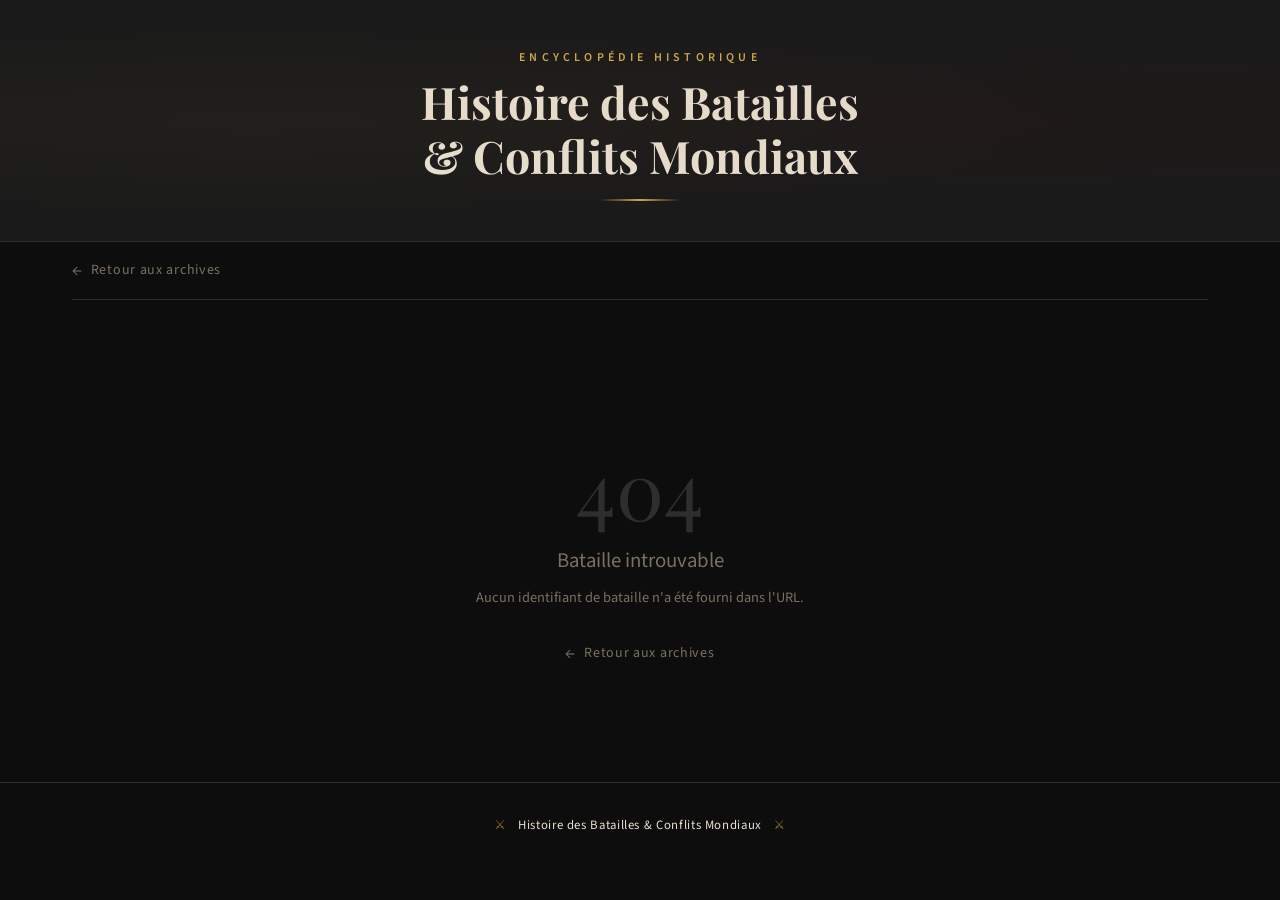
==== bataille.html @ ebb573db "Initialisation du projet Histoire des Batailles Webapp historique en HTML/CSS/JS vanilla recensant l" ====
<!DOCTYPE html>
<html lang="fr">
<head>
  <meta charset="UTF-8">
  <meta name="viewport" content="width=device-width, initial-scale=1.0">
  <meta name="description" content="Détail d'une bataille historique — Histoire des Batailles &amp; Conflits Mondiaux.">

  <!-- Le titre est mis à jour dynamiquement par app.js -->
  <title>Bataille — Histoire des Batailles &amp; Conflits Mondiaux</title>

  <!-- Polices Google Fonts -->
  <link rel="preconnect" href="https://fonts.googleapis.com">
  <link rel="preconnect" href="https://fonts.gstatic.com" crossorigin>
  <link href="https://fonts.googleapis.com/css2?family=Playfair+Display:wght@400;700&family=Source+Sans+Pro:wght@400;600&display=swap" rel="stylesheet">

  <link rel="stylesheet" href="css/style.css">
</head>

<body data-page="detail">

  <!-- ======================================================
       EN-TÊTE DU SITE
       ====================================================== -->
  <header class="site-entete" role="banner">
    <div class="conteneur">
      <p class="site-entete__surtitre">Encyclopédie historique</p>
      <h1 class="site-entete__titre">Histoire des Batailles<br>&amp; Conflits Mondiaux</h1>
    </div>
  </header>

  <!-- ======================================================
       CONTENU PRINCIPAL
       ====================================================== -->
  <main id="contenu-principal">
    <div class="conteneur">

      <!-- Barre de navigation — bouton retour -->
      <nav class="barre-nav" aria-label="Navigation">
        <a href="index.html" class="btn-retour" aria-label="Retour à la liste des batailles">
          <span class="btn-retour__fleche" aria-hidden="true">←</span>
          Retour aux archives
        </a>
      </nav>

      <!-- Zone de contenu dynamique
           app.js injecte ici :
           - l'en-tête de la bataille  (.detail-entete)
           - le corps en deux colonnes (.detail-corps)
             ├── colonne principale    (.detail-principal)
             │   ├── section belligérants (.detail-belligerants)
             │   ├── section déroulement
             │   └── section conséquences
             └── fiche récapitulative  (.detail-fiche)
           ou le message d'erreur 404  (.page-erreur)
      -->
      <div id="detail-conteneur" role="article" aria-live="polite">
        <!-- Contenu généré par afficherPageDetail() dans app.js -->
      </div>

    </div>
  </main>

  <!-- ======================================================
       PIED DE PAGE
       ====================================================== -->
  <footer class="site-pied" role="contentinfo">
    <div class="conteneur">
      <p>
        <span class="site-pied__ornement" aria-hidden="true">⚔</span>
        Histoire des Batailles &amp; Conflits Mondiaux
        <span class="site-pied__ornement" aria-hidden="true">⚔</span>
      </p>
    </div>
  </footer>

  <!-- Scripts — data.js doit être chargé avant app.js -->
  <script src="js/data.js"></script>
  <script src="js/app.js"></script>

</body>
</html>
---- css/style.css ----
/* ============================================================
   style.css — Histoire des Batailles & Conflits Mondiaux
   Design : "Historique Moderne" — sombre, élégant, sobre
   ============================================================ */

/* ------------------------------------------------------------
   1. VARIABLES & RESET
   ------------------------------------------------------------ */

:root {
  /* Palette */
  --couleur-fond:        #0d0d0d;
  --couleur-surface:     #1a1a1a;
  --couleur-surface-2:   #222222;
  --couleur-bordure:     #2e2e2e;
  --couleur-accent:      #c9a84c;
  --couleur-accent-dim:  #8a6f2e;
  --couleur-accent-2:    #8b0000;
  --couleur-texte:       #e8e0d0;
  --couleur-texte-dim:   #7a7060;

  /* Typographie */
  --police-titre:  'Playfair Display', Georgia, 'Times New Roman', serif;
  --police-corps:  'Source Sans Pro', 'Segoe UI', system-ui, sans-serif;
  --taille-base:   16px;
  --interligne:    1.6;

  /* Espacements */
  --espace-xs:  0.25rem;
  --espace-s:   0.5rem;
  --espace-m:   1rem;
  --espace-l:   2rem;
  --espace-xl:  3rem;
  --espace-xxl: 5rem;

  /* Rayons */
  --rayon-s: 3px;
  --rayon-m: 6px;

  /* Transitions */
  --transition: 0.25s ease;

  /* Largeur contenu */
  --largeur-max: 1200px;
}

*,
*::before,
*::after {
  box-sizing: border-box;
  margin: 0;
  padding: 0;
}

html {
  font-size: var(--taille-base);
  scroll-behavior: smooth;
}

body {
  background-color: var(--couleur-fond);
  color: var(--couleur-texte);
  font-family: var(--police-corps);
  line-height: var(--interligne);
  min-height: 100vh;
}

/* ------------------------------------------------------------
   2. TYPOGRAPHIE
   ------------------------------------------------------------ */

h1, h2, h3, h4 {
  font-family: var(--police-titre);
  font-weight: 700;
  line-height: 1.2;
  color: var(--couleur-texte);
}

h1 { font-size: clamp(1.8rem, 4vw, 2.8rem); }
h2 { font-size: clamp(1.4rem, 3vw, 2rem); }
h3 { font-size: clamp(1.1rem, 2vw, 1.4rem); }
h4 { font-size: 1rem; letter-spacing: 0.05em; text-transform: uppercase; }

p {
  margin-bottom: var(--espace-m);
  color: var(--couleur-texte);
}

p:last-child {
  margin-bottom: 0;
}

a {
  color: var(--couleur-accent);
  text-decoration: none;
  transition: color var(--transition);
}

a:hover {
  color: var(--couleur-texte);
}

strong {
  color: var(--couleur-accent);
  font-weight: 600;
}

/* ------------------------------------------------------------
   3. UTILITAIRES
   ------------------------------------------------------------ */

.conteneur {
  width: 100%;
  max-width: var(--largeur-max);
  margin: 0 auto;
  padding: 0 var(--espace-l);
}

/* Séparateur ornemental */
.separateur {
  display: flex;
  align-items: center;
  gap: var(--espace-m);
  margin: var(--espace-l) 0;
  color: var(--couleur-accent-dim);
  font-family: var(--police-titre);
  font-size: 1.2rem;
  letter-spacing: 0.2em;
}

.separateur::before,
.separateur::after {
  content: '';
  flex: 1;
  height: 1px;
  background: linear-gradient(to right, transparent, var(--couleur-accent-dim), transparent);
}

/* Badge importance */
.badge {
  display: inline-block;
  padding: 0.15em 0.6em;
  font-size: 0.7rem;
  font-family: var(--police-corps);
  font-weight: 700;
  letter-spacing: 0.1em;
  text-transform: uppercase;
  border-radius: var(--rayon-s);
  white-space: nowrap;
}

.badge-decisive {
  background-color: rgba(139, 0, 0, 0.25);
  color: #e05555;
  border: 1px solid rgba(139, 0, 0, 0.5);
}

.badge-majeure {
  background-color: rgba(201, 168, 76, 0.15);
  color: var(--couleur-accent);
  border: 1px solid rgba(201, 168, 76, 0.4);
}

.badge-notable {
  background-color: rgba(122, 112, 96, 0.15);
  color: var(--couleur-texte-dim);
  border: 1px solid rgba(122, 112, 96, 0.4);
}

/* Icône ornementale */
.ornement {
  color: var(--couleur-accent-dim);
  font-size: 1.4rem;
  line-height: 1;
}

/* ------------------------------------------------------------
   4. EN-TÊTE DU SITE
   ------------------------------------------------------------ */

.site-entete {
  position: relative;
  background-color: var(--couleur-surface);
  border-bottom: 1px solid var(--couleur-bordure);
  padding: var(--espace-xl) 0 var(--espace-l);
  text-align: center;
  overflow: hidden;
}

/* Texture de fond subtile */
.site-entete::before {
  content: '';
  position: absolute;
  inset: 0;
  background-image:
    radial-gradient(ellipse at 20% 50%, rgba(201, 168, 76, 0.04) 0%, transparent 60%),
    radial-gradient(ellipse at 80% 50%, rgba(139, 0, 0, 0.04) 0%, transparent 60%);
  pointer-events: none;
}

.site-entete__surtitre {
  font-family: var(--police-corps);
  font-size: 0.75rem;
  font-weight: 600;
  letter-spacing: 0.35em;
  text-transform: uppercase;
  color: var(--couleur-accent);
  margin-bottom: var(--espace-s);
}

.site-entete__titre {
  margin-bottom: var(--espace-s);
}

/* Ligne décorative sous le titre */
.site-entete__titre::after {
  content: '';
  display: block;
  width: 80px;
  height: 2px;
  background: linear-gradient(to right, transparent, var(--couleur-accent), transparent);
  margin: var(--espace-m) auto 0;
}

.site-entete__sous-titre {
  color: var(--couleur-texte-dim);
  font-size: 1rem;
  max-width: 500px;
  margin: var(--espace-m) auto 0;
}

/* ------------------------------------------------------------
   5. NAVIGATION / BARRE DE RETOUR
   ------------------------------------------------------------ */

.barre-nav {
  display: flex;
  align-items: center;
  gap: var(--espace-m);
  padding: var(--espace-m) 0;
  border-bottom: 1px solid var(--couleur-bordure);
  margin-bottom: var(--espace-l);
}

.btn-retour {
  display: inline-flex;
  align-items: center;
  gap: var(--espace-s);
  color: var(--couleur-texte-dim);
  font-size: 0.875rem;
  letter-spacing: 0.05em;
  transition: color var(--transition);
  cursor: pointer;
  background: none;
  border: none;
  font-family: var(--police-corps);
}

.btn-retour:hover {
  color: var(--couleur-accent);
}

.btn-retour__fleche {
  font-size: 1rem;
  transition: transform var(--transition);
}

.btn-retour:hover .btn-retour__fleche {
  transform: translateX(-3px);
}

/* ------------------------------------------------------------
   6. FRISE CHRONOLOGIQUE
   ------------------------------------------------------------ */

.frise {
  background-color: var(--couleur-surface);
  border-top: 1px solid var(--couleur-bordure);
  border-bottom: 1px solid var(--couleur-bordure);
  padding: var(--espace-m) 0;
  overflow: hidden;
  position: relative;
}

/* Dégradés de fondu sur les bords */
.frise::before,
.frise::after {
  content: '';
  position: absolute;
  top: 0;
  bottom: 0;
  width: 80px;
  z-index: 2;
  pointer-events: none;
}

.frise::before {
  left: 0;
  background: linear-gradient(to right, var(--couleur-surface), transparent);
}

.frise::after {
  right: 0;
  background: linear-gradient(to left, var(--couleur-surface), transparent);
}

.frise__piste {
  display: flex;
  align-items: center;
  gap: 0;
  overflow-x: auto;
  scrollbar-width: none; /* Firefox */
  padding: var(--espace-s) var(--espace-xl);
  cursor: grab;
  user-select: none;
}

.frise__piste::-webkit-scrollbar {
  display: none;
}

.frise__piste:active {
  cursor: grabbing;
}

/* Axe de la frise */
.frise__axe {
  display: flex;
  align-items: center;
  gap: 0;
  position: relative;
}

.frise__axe::before {
  content: '';
  position: absolute;
  top: 50%;
  left: 0;
  right: 0;
  height: 1px;
  background: linear-gradient(to right, var(--couleur-bordure), var(--couleur-accent-dim), var(--couleur-bordure));
  transform: translateY(-50%);
  z-index: 0;
}

/* Élément de la frise */
.frise__item {
  display: flex;
  flex-direction: column;
  align-items: center;
  gap: var(--espace-s);
  min-width: 140px;
  padding: var(--espace-s);
  position: relative;
  z-index: 1;
  cursor: pointer;
  transition: transform var(--transition);
}

.frise__item:hover {
  transform: translateY(-2px);
}

.frise__item--actif .frise__point {
  background-color: var(--couleur-accent);
  box-shadow: 0 0 0 4px rgba(201, 168, 76, 0.2);
}

.frise__point {
  width: 12px;
  height: 12px;
  border-radius: 50%;
  background-color: var(--couleur-bordure);
  border: 2px solid var(--couleur-accent-dim);
  transition: background-color var(--transition), box-shadow var(--transition);
  flex-shrink: 0;
}

.frise__item:hover .frise__point {
  background-color: var(--couleur-accent);
}

.frise__date {
  font-family: var(--police-titre);
  font-size: 0.8rem;
  color: var(--couleur-accent);
  font-weight: 700;
  white-space: nowrap;
}

.frise__nom {
  font-size: 0.7rem;
  color: var(--couleur-texte-dim);
  text-align: center;
  line-height: 1.3;
  max-width: 110px;
  transition: color var(--transition);
}

.frise__item:hover .frise__nom {
  color: var(--couleur-texte);
}

/* ------------------------------------------------------------
   7. BARRE DE FILTRES
   ------------------------------------------------------------ */

.barre-filtres {
  background-color: var(--couleur-surface);
  border-bottom: 1px solid var(--couleur-bordure);
  padding: var(--espace-m) 0;
  position: sticky;
  top: 0;
  z-index: 10;
}

.barre-filtres__interieur {
  display: flex;
  flex-wrap: wrap;
  align-items: center;
  gap: var(--espace-m);
}

/* Champ de recherche */
.champ-recherche {
  position: relative;
  flex: 1;
  min-width: 220px;
}

.champ-recherche__icone {
  position: absolute;
  left: var(--espace-m);
  top: 50%;
  transform: translateY(-50%);
  color: var(--couleur-texte-dim);
  font-size: 0.9rem;
  pointer-events: none;
}

#champ-recherche {
  width: 100%;
  background-color: var(--couleur-fond);
  border: 1px solid var(--couleur-bordure);
  border-radius: var(--rayon-m);
  color: var(--couleur-texte);
  font-family: var(--police-corps);
  font-size: 0.875rem;
  padding: 0.55em 1em 0.55em 2.4em;
  transition: border-color var(--transition), box-shadow var(--transition);
  outline: none;
}

#champ-recherche::placeholder {
  color: var(--couleur-texte-dim);
}

#champ-recherche:focus {
  border-color: var(--couleur-accent-dim);
  box-shadow: 0 0 0 3px rgba(201, 168, 76, 0.1);
}

/* Selects */
.filtre-select {
  background-color: var(--couleur-fond);
  border: 1px solid var(--couleur-bordure);
  border-radius: var(--rayon-m);
  color: var(--couleur-texte);
  font-family: var(--police-corps);
  font-size: 0.875rem;
  padding: 0.55em 2em 0.55em 0.85em;
  cursor: pointer;
  transition: border-color var(--transition);
  outline: none;
  appearance: none;
  background-image: url("data:image/svg+xml,%3Csvg xmlns='http://www.w3.org/2000/svg' width='12' height='8' viewBox='0 0 12 8'%3E%3Cpath d='M1 1l5 5 5-5' stroke='%237a7060' stroke-width='1.5' fill='none' stroke-linecap='round'/%3E%3C/svg%3E");
  background-repeat: no-repeat;
  background-position: right 0.7em center;
}

.filtre-select:focus,
.filtre-select:hover {
  border-color: var(--couleur-accent-dim);
}

.filtre-select option {
  background-color: var(--couleur-surface);
}

/* Compteur de résultats */
.compteur-resultats {
  font-size: 0.8rem;
  color: var(--couleur-texte-dim);
  margin-left: auto;
  white-space: nowrap;
}

.compteur-resultats span {
  color: var(--couleur-accent);
  font-weight: 600;
}

/* ------------------------------------------------------------
   8. GRILLE DE CARTES
   ------------------------------------------------------------ */

.section-batailles {
  padding: var(--espace-l) 0 var(--espace-xxl);
}

.grille-batailles {
  display: grid;
  grid-template-columns: repeat(auto-fill, minmax(320px, 1fr));
  gap: var(--espace-l);
  margin-top: var(--espace-l);
}

/* Message "aucun résultat" */
.message-vide {
  grid-column: 1 / -1;
  text-align: center;
  padding: var(--espace-xxl) 0;
  color: var(--couleur-texte-dim);
}

.message-vide__icone {
  font-size: 2.5rem;
  margin-bottom: var(--espace-m);
  opacity: 0.4;
}

.message-vide__titre {
  font-family: var(--police-titre);
  font-size: 1.2rem;
  color: var(--couleur-texte-dim);
  margin-bottom: var(--espace-s);
}

/* ------------------------------------------------------------
   9. CARTE DE BATAILLE
   ------------------------------------------------------------ */

.carte-bataille {
  background-color: var(--couleur-surface);
  border: 1px solid var(--couleur-bordure);
  border-radius: var(--rayon-m);
  padding: var(--espace-l);
  cursor: pointer;
  transition:
    border-color var(--transition),
    transform var(--transition),
    box-shadow var(--transition);
  display: flex;
  flex-direction: column;
  gap: var(--espace-m);
  position: relative;
  overflow: hidden;
}

/* Barre colorée sur le bord gauche */
.carte-bataille::before {
  content: '';
  position: absolute;
  left: 0;
  top: 0;
  bottom: 0;
  width: 3px;
  background-color: var(--couleur-bordure);
  transition: background-color var(--transition);
}

.carte-bataille:hover::before {
  background-color: var(--couleur-accent);
}

.carte-bataille:hover {
  border-color: var(--couleur-accent-dim);
  transform: translateY(-3px);
  box-shadow:
    0 8px 24px rgba(0, 0, 0, 0.4),
    0 0 0 1px rgba(201, 168, 76, 0.1);
}

/* En-tête de la carte */
.carte-bataille__entete {
  display: flex;
  align-items: flex-start;
  justify-content: space-between;
  gap: var(--espace-m);
}

.carte-bataille__date {
  font-family: var(--police-titre);
  font-size: 0.85rem;
  color: var(--couleur-accent);
  font-weight: 700;
  letter-spacing: 0.05em;
  white-space: nowrap;
}

.carte-bataille__nom {
  font-family: var(--police-titre);
  font-size: 1.15rem;
  color: var(--couleur-texte);
  line-height: 1.3;
  margin: var(--espace-xs) 0;
}

.carte-bataille__conflit {
  font-size: 0.75rem;
  color: var(--couleur-texte-dim);
  letter-spacing: 0.03em;
}

/* Corps de la carte */
.carte-bataille__corps {
  flex: 1;
}

.carte-bataille__description {
  font-size: 0.875rem;
  color: var(--couleur-texte-dim);
  line-height: 1.55;
  /* Limite à 3 lignes */
  display: -webkit-box;
  -webkit-line-clamp: 3;
  -webkit-box-orient: vertical;
  overflow: hidden;
  margin-bottom: 0;
}

/* Métadonnées */
.carte-bataille__meta {
  display: flex;
  flex-wrap: wrap;
  align-items: center;
  gap: var(--espace-s);
  padding-top: var(--espace-m);
  border-top: 1px solid var(--couleur-bordure);
}

.carte-bataille__lieu {
  display: flex;
  align-items: center;
  gap: var(--espace-xs);
  font-size: 0.75rem;
  color: var(--couleur-texte-dim);
}

.carte-bataille__lieu-icone {
  color: var(--couleur-accent-dim);
}

.carte-bataille__vainqueur {
  margin-left: auto;
  font-size: 0.75rem;
  color: var(--couleur-texte-dim);
}

.carte-bataille__vainqueur strong {
  color: var(--couleur-texte);
  font-size: inherit;
}

/* ------------------------------------------------------------
   10. PAGE DÉTAIL D'UNE BATAILLE
   ------------------------------------------------------------ */

.page-detail {
  padding-bottom: var(--espace-xxl);
}

/* En-tête de la bataille */
.detail-entete {
  padding: var(--espace-xl) 0 var(--espace-l);
  border-bottom: 1px solid var(--couleur-bordure);
  position: relative;
}

.detail-entete::after {
  content: '';
  position: absolute;
  bottom: -1px;
  left: 0;
  width: 60px;
  height: 2px;
  background-color: var(--couleur-accent);
}

.detail-entete__surtitre {
  display: flex;
  align-items: center;
  gap: var(--espace-m);
  margin-bottom: var(--espace-m);
  flex-wrap: wrap;
}

.detail-entete__date {
  font-family: var(--police-titre);
  font-size: 1rem;
  color: var(--couleur-accent);
  font-weight: 700;
}

.detail-entete__conflit {
  font-size: 0.8rem;
  color: var(--couleur-texte-dim);
  letter-spacing: 0.05em;
}

.detail-entete__titre {
  margin-bottom: var(--espace-m);
}

.detail-entete__lieu {
  display: flex;
  align-items: center;
  gap: var(--espace-s);
  font-size: 0.9rem;
  color: var(--couleur-texte-dim);
}

/* Corps du détail */
.detail-corps {
  display: grid;
  grid-template-columns: 1fr 340px;
  gap: var(--espace-xl);
  margin-top: var(--espace-xl);
  align-items: start;
}

/* Colonne principale */
.detail-principal {
  display: flex;
  flex-direction: column;
  gap: var(--espace-l);
}

.detail-section__titre {
  display: flex;
  align-items: center;
  gap: var(--espace-m);
  margin-bottom: var(--espace-m);
  color: var(--couleur-accent);
  font-size: 0.75rem;
  font-weight: 700;
  letter-spacing: 0.2em;
  text-transform: uppercase;
}

.detail-section__titre::after {
  content: '';
  flex: 1;
  height: 1px;
  background-color: var(--couleur-bordure);
}

.detail-section__texte {
  color: var(--couleur-texte);
  font-size: 0.975rem;
  line-height: 1.75;
}

/* Colonne latérale — fiche récapitulative */
.detail-fiche {
  background-color: var(--couleur-surface);
  border: 1px solid var(--couleur-bordure);
  border-radius: var(--rayon-m);
  overflow: hidden;
  position: sticky;
  top: calc(var(--espace-l) + 60px);
}

.detail-fiche__titre {
  background-color: var(--couleur-surface-2);
  border-bottom: 1px solid var(--couleur-bordure);
  padding: var(--espace-m) var(--espace-l);
  font-size: 0.7rem;
  font-weight: 700;
  letter-spacing: 0.2em;
  text-transform: uppercase;
  color: var(--couleur-accent);
}

.detail-fiche__contenu {
  padding: 0;
}

.detail-fiche__ligne {
  display: flex;
  gap: var(--espace-m);
  padding: var(--espace-m) var(--espace-l);
  border-bottom: 1px solid var(--couleur-bordure);
}

.detail-fiche__ligne:last-child {
  border-bottom: none;
}

.detail-fiche__cle {
  font-size: 0.75rem;
  color: var(--couleur-texte-dim);
  text-transform: uppercase;
  letter-spacing: 0.08em;
  min-width: 90px;
  flex-shrink: 0;
  padding-top: 0.1em;
}

.detail-fiche__valeur {
  font-size: 0.875rem;
  color: var(--couleur-texte);
  line-height: 1.4;
}

/* Belligérants */
.detail-belligerants {
  background-color: var(--couleur-surface);
  border: 1px solid var(--couleur-bordure);
  border-radius: var(--rayon-m);
  padding: var(--espace-l);
  display: grid;
  grid-template-columns: 1fr auto 1fr;
  align-items: center;
  gap: var(--espace-m);
  text-align: center;
}

.belligerant__label {
  font-size: 0.65rem;
  color: var(--couleur-texte-dim);
  letter-spacing: 0.15em;
  text-transform: uppercase;
  margin-bottom: var(--espace-xs);
}

.belligerant__nom {
  font-family: var(--police-titre);
  font-size: 1rem;
  color: var(--couleur-texte);
  line-height: 1.3;
}

.belligerant--vainqueur .belligerant__nom {
  color: var(--couleur-accent);
}

.belligerant__couronne {
  font-size: 1rem;
  display: block;
  margin-bottom: var(--espace-xs);
}

.vs-separateur {
  font-family: var(--police-titre);
  font-size: 1.5rem;
  color: var(--couleur-accent-2);
  font-weight: 700;
  opacity: 0.7;
}

/* ------------------------------------------------------------
   11. MESSAGE D'ERREUR (bataille non trouvée)
   ------------------------------------------------------------ */

.page-erreur {
  display: flex;
  flex-direction: column;
  align-items: center;
  justify-content: center;
  min-height: 50vh;
  text-align: center;
  padding: var(--espace-xxl) var(--espace-l);
}

.page-erreur__code {
  font-family: var(--police-titre);
  font-size: 5rem;
  color: var(--couleur-bordure);
  line-height: 1;
  margin-bottom: var(--espace-m);
}

.page-erreur__titre {
  font-size: 1.3rem;
  color: var(--couleur-texte-dim);
  margin-bottom: var(--espace-s);
}

.page-erreur__message {
  font-size: 0.9rem;
  color: var(--couleur-texte-dim);
  max-width: 380px;
  margin-bottom: var(--espace-l);
}

/* ------------------------------------------------------------
   12. PIED DE PAGE
   ------------------------------------------------------------ */

.site-pied {
  border-top: 1px solid var(--couleur-bordure);
  padding: var(--espace-l) 0;
  text-align: center;
  color: var(--couleur-texte-dim);
  font-size: 0.8rem;
  letter-spacing: 0.05em;
}

.site-pied__ornement {
  color: var(--couleur-accent-dim);
  margin: 0 var(--espace-s);
}

/* ------------------------------------------------------------
   13. RESPONSIVE
   ------------------------------------------------------------ */

@media (max-width: 900px) {
  .detail-corps {
    grid-template-columns: 1fr;
  }

  .detail-fiche {
    position: static;
  }
}

@media (max-width: 640px) {
  .conteneur {
    padding: 0 var(--espace-m);
  }

  .grille-batailles {
    grid-template-columns: 1fr;
  }

  .barre-filtres__interieur {
    flex-direction: column;
    align-items: stretch;
  }

  .champ-recherche {
    min-width: unset;
  }

  .compteur-resultats {
    margin-left: 0;
  }

  .detail-belligerants {
    grid-template-columns: 1fr;
    gap: var(--espace-s);
  }

  .vs-separateur {
    transform: rotate(90deg);
  }
}

@media (max-width: 480px) {
  .site-entete {
    padding: var(--espace-l) 0 var(--espace-m);
  }

  .carte-bataille {
    padding: var(--espace-m);
  }

  .detail-entete__surtitre {
    flex-direction: column;
    align-items: flex-start;
    gap: var(--espace-xs);
  }
}
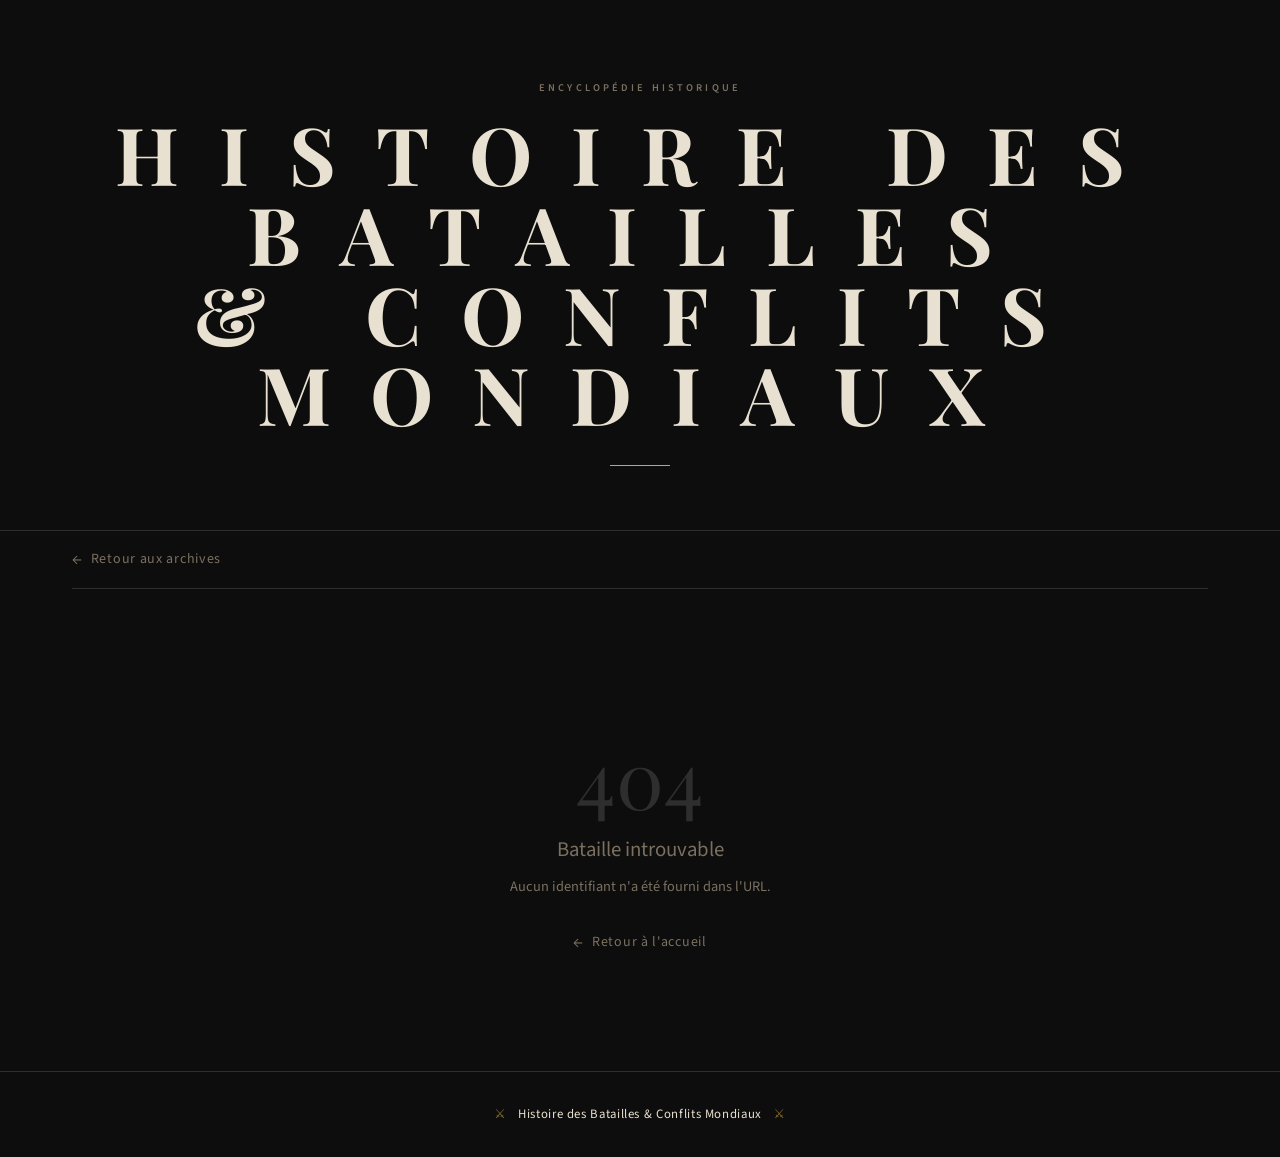
==== commit c3618942: "fix : cache-bust CSS v=2 pour forcer rechargement navigateur" ====
--- a/bataille.html
+++ b/bataille.html
@@ -13,7 +13,7 @@
   <link rel="preconnect" href="https://fonts.gstatic.com" crossorigin>
   <link href="https://fonts.googleapis.com/css2?family=Playfair+Display:wght@400;700&family=Source+Sans+Pro:wght@400;600&display=swap" rel="stylesheet">
 
-  <link rel="stylesheet" href="css/style.css">
+  <link rel="stylesheet" href="css/style.css?v=2">
 </head>
 
 <body data-page="detail">
--- a/css/style.css
+++ b/css/style.css
@@ -1,5 +1,5 @@
 /* ============================================================
-   style.css — Histoire des Batailles & Conflits Mondiaux
+   style.css — Praxis, encyclopédie historico-matérialiste
    Design : "Historique Moderne" — sombre, élégant, sobre
    ============================================================ */
 
@@ -8,7 +8,7 @@
    ------------------------------------------------------------ */
 
 :root {
-  /* Palette */
+  /* Palette principale */
   --couleur-fond:        #0d0d0d;
   --couleur-surface:     #1a1a1a;
   --couleur-surface-2:   #222222;
@@ -19,6 +19,18 @@
   --couleur-texte:       #e8e0d0;
   --couleur-texte-dim:   #7a7060;
 
+  /* Couleurs des 4 sections */
+  --couleur-production:     #c9a84c;
+  --couleur-civilisations:  #8ba5c9;
+  --couleur-conflits:       #c0392b;
+  --couleur-revoltes:       #c97a4c;
+
+  /* Couleurs des 4 sections — teintes claires (texte / icônes) */
+  --couleur-production-clair:    #d4b86a;
+  --couleur-civilisations-clair: #a0b8d8;
+  --couleur-conflits-clair:      #cc5050;
+  --couleur-revoltes-clair:      #d4904e;
+
   /* Typographie */
   --police-titre:  'Playfair Display', Georgia, 'Times New Roman', serif;
   --police-corps:  'Source Sans Pro', 'Segoe UI', system-ui, sans-serif;
@@ -103,6 +115,16 @@
 strong {
   color: var(--couleur-accent);
   font-weight: 600;
+}
+
+blockquote {
+  margin: 0;
+}
+
+sup {
+  font-size: 0.65em;
+  vertical-align: super;
+  line-height: 0;
 }
 
 /* ------------------------------------------------------------
@@ -179,230 +201,455 @@
    ------------------------------------------------------------ */
 
 .site-entete {
-  position: relative;
-  background-color: var(--couleur-surface);
+  padding: 5rem 3rem 4rem;
+  text-align: center;
   border-bottom: 1px solid var(--couleur-bordure);
-  padding: var(--espace-xl) 0 var(--espace-l);
-  text-align: center;
-  overflow: hidden;
-}
-
-/* Texture de fond subtile */
-.site-entete::before {
-  content: '';
-  position: absolute;
-  inset: 0;
-  background-image:
-    radial-gradient(ellipse at 20% 50%, rgba(201, 168, 76, 0.04) 0%, transparent 60%),
-    radial-gradient(ellipse at 80% 50%, rgba(139, 0, 0, 0.04) 0%, transparent 60%);
-  pointer-events: none;
 }
 
 .site-entete__surtitre {
   font-family: var(--police-corps);
-  font-size: 0.75rem;
+  font-size: 0.65rem;
   font-weight: 600;
-  letter-spacing: 0.35em;
+  letter-spacing: 0.3em;
   text-transform: uppercase;
-  color: var(--couleur-accent);
-  margin-bottom: var(--espace-s);
-}
-
+  color: #7a7060;
+  margin-bottom: var(--espace-m);
+}
+
+/* Titre principal "PRAXIS" */
 .site-entete__titre {
-  margin-bottom: var(--espace-s);
-}
-
-/* Ligne décorative sous le titre */
+  font-family: var(--police-titre);
+  font-size: 5rem;
+  font-weight: 700;
+  letter-spacing: 0.5em;
+  text-transform: uppercase;
+  color: var(--couleur-texte);
+  margin-bottom: 0;
+  line-height: 1;
+}
+
+/* Séparateur doré sous le titre */
 .site-entete__titre::after {
   content: '';
   display: block;
-  width: 80px;
-  height: 2px;
-  background: linear-gradient(to right, transparent, var(--couleur-accent), transparent);
+  width: 60px;
+  height: 1px;
+  background: #c9a84c;
+  margin: 2rem auto 0;
+}
+
+.site-entete__sous-titre {
+  color: #7a7060;
+  font-size: 0.85rem;
+  font-style: italic;
+  font-family: var(--police-titre);
+  letter-spacing: 0.15em;
+  max-width: 520px;
   margin: var(--espace-m) auto 0;
-}
-
-.site-entete__sous-titre {
-  color: var(--couleur-texte-dim);
-  font-size: 1rem;
-  max-width: 500px;
-  margin: var(--espace-m) auto 0;
-}
-
-/* ------------------------------------------------------------
-   5. NAVIGATION / BARRE DE RETOUR
-   ------------------------------------------------------------ */
-
-.barre-nav {
-  display: flex;
-  align-items: center;
-  gap: var(--espace-m);
-  padding: var(--espace-m) 0;
+  line-height: 1.7;
+}
+
+/* ------------------------------------------------------------
+   5. NAVIGATION PRINCIPALE
+   ------------------------------------------------------------ */
+
+.nav-principale {
+  background-color: #111111;
+  border-bottom: 1px solid #2e2e2e;
+  position: sticky;
+  top: 0;
+  z-index: 100;
+}
+
+.nav-principale__barre {
+  display: flex;
+  align-items: stretch;
+  min-height: 52px;
+  overflow-x: auto;
+  scrollbar-width: none;
+}
+
+.nav-principale__barre::-webkit-scrollbar {
+  display: none;
+}
+
+/* Logo "PRAXIS" dans la nav — visible sur les pages internes */
+.nav-principale__logo {
+  display: flex;
+  align-items: center;
+  padding: 0 var(--espace-l) 0 0;
+  font-family: var(--police-titre);
+  font-size: 0.9rem;
+  font-weight: 700;
+  letter-spacing: 0.3em;
+  text-transform: uppercase;
+  color: #c9a84c;
+  text-decoration: none;
+  flex-shrink: 0;
+  border-right: 1px solid #2e2e2e;
+  margin-right: var(--espace-s);
+  transition: color var(--transition);
+}
+
+.nav-principale__logo:hover {
+  color: var(--couleur-texte);
+}
+
+/* Masquer le logo sur la page d'accueil (le grand header suffit) */
+[data-page="accueil"] .nav-principale__logo {
+  display: none;
+}
+
+.nav-principale__liste {
+  display: flex;
+  list-style: none;
+  flex: 1;
+}
+
+.nav-principale__item {
+  display: flex;
+}
+
+.nav-principale__lien {
+  display: flex;
+  align-items: center;
+  gap: var(--espace-xs);
+  padding: var(--espace-m) var(--espace-m);
+  color: #7a7060;
+  font-size: 0.72rem;
+  font-weight: 600;
+  letter-spacing: 0.12em;
+  text-transform: uppercase;
+  border-bottom: 2px solid transparent;
+  white-space: nowrap;
+  transition: color var(--transition), border-color var(--transition);
+}
+
+.nav-principale__lien:hover {
+  color: var(--couleur-texte);
+}
+
+.nav-principale__icone {
+  font-size: 0.85rem;
+  opacity: 0.7;
+}
+
+/* État actif (aria-current="page" positionné par JS) */
+.nav-principale__lien[aria-current="page"] {
+  color: var(--couleur-texte);
+}
+
+.nav-principale__lien--production[aria-current="page"],
+.nav-principale__lien--production:hover {
+  border-bottom-color: var(--couleur-production-clair);
+  color: var(--couleur-production-clair);
+}
+
+.nav-principale__lien--civilisations[aria-current="page"],
+.nav-principale__lien--civilisations:hover {
+  border-bottom-color: var(--couleur-civilisations-clair);
+  color: var(--couleur-civilisations-clair);
+}
+
+.nav-principale__lien--conflits[aria-current="page"],
+.nav-principale__lien--conflits:hover {
+  border-bottom-color: var(--couleur-conflits-clair);
+  color: var(--couleur-conflits-clair);
+}
+
+.nav-principale__lien--revoltes[aria-current="page"],
+.nav-principale__lien--revoltes:hover {
+  border-bottom-color: var(--couleur-revoltes-clair);
+  color: var(--couleur-revoltes-clair);
+}
+
+/* ------------------------------------------------------------
+   6. PAGE D'ACCUEIL — CITATIONS
+   ------------------------------------------------------------ */
+
+.section-citations {
+  padding: var(--espace-xl) 0;
+  background-color: var(--couleur-fond);
   border-bottom: 1px solid var(--couleur-bordure);
-  margin-bottom: var(--espace-l);
-}
-
-.btn-retour {
-  display: inline-flex;
-  align-items: center;
-  gap: var(--espace-s);
-  color: var(--couleur-texte-dim);
-  font-size: 0.875rem;
-  letter-spacing: 0.05em;
+}
+
+.citations-grille {
+  display: grid;
+  grid-template-columns: repeat(3, 1fr);
+  gap: var(--espace-l);
+}
+
+.citation {
+  padding: 1rem 1.5rem;
+  border-left: 2px solid #c9a84c;
+  background-color: #111111;
+  margin: 0;
+  transition: border-color var(--transition);
+}
+
+.citation:hover {
+  border-left-color: var(--couleur-texte);
+}
+
+.citation__texte {
+  font-family: var(--police-titre);
+  font-style: italic;
+  font-size: 0.9rem;
+  line-height: 1.75;
+  color: #c0b8a8;
+  margin-bottom: var(--espace-s);
+}
+
+.citation__source {
+  display: flex;
+  flex-direction: column;
+  gap: 2px;
+  text-align: right;
+}
+
+.citation__auteur {
+  font-style: normal;
+  font-size: 0.72rem;
+  font-weight: 600;
+  letter-spacing: 0.1em;
+  color: #7a7060;
+}
+
+.citation__oeuvre {
+  font-size: 0.68rem;
+  color: #7a7060;
+  font-style: italic;
+}
+
+/* ------------------------------------------------------------
+   6b. PAGE D'ACCUEIL — PRÉSENTATION
+   ------------------------------------------------------------ */
+
+.presentation {
+  padding: var(--espace-xl) 0;
+  border-bottom: 1px solid var(--couleur-bordure);
+}
+
+.presentation__grille {
+  display: grid;
+  grid-template-columns: 1fr 1fr;
+  gap: 0;
+  max-width: 900px;
+  margin: 0 auto;
+}
+
+.presentation__bloc {
+  padding: 0 var(--espace-xl);
+}
+
+.presentation__bloc:first-child {
+  padding-left: 0;
+  border-right: 1px solid #1a1a1a;
+  padding-right: var(--espace-xl);
+}
+
+.presentation__bloc:last-child {
+  padding-right: 0;
+  padding-left: var(--espace-xl);
+}
+
+.presentation__titre {
+  font-family: var(--police-corps);
+  font-size: 0.7rem;
+  font-weight: 600;
+  color: #c9a84c;
+  letter-spacing: 0.25em;
+  text-transform: uppercase;
+  margin-bottom: 1.2rem;
+  padding-bottom: var(--espace-s);
+  border-bottom: 1px solid #2e2e2e;
+}
+
+.presentation__texte {
+  font-size: 0.85rem;
+  line-height: 1.9;
+  color: #a09880;
+  margin-bottom: var(--espace-m);
+}
+
+.presentation__texte em {
+  color: var(--couleur-texte);
+  font-style: italic;
+}
+
+.presentation__texte:last-child {
+  margin-bottom: 0;
+}
+
+.presentation__citation {
+  margin: var(--espace-m) 0;
+  padding: var(--espace-s) var(--espace-m);
+  border-left: 2px solid #c9a84c;
+  font-family: var(--police-titre);
+  font-style: italic;
+  font-size: 0.88rem;
+  line-height: 1.7;
+  color: #c0b8a8;
+  background-color: #111111;
+}
+
+@media (max-width: 700px) {
+  .presentation__grille {
+    grid-template-columns: 1fr;
+  }
+  .presentation__bloc:first-child {
+    border-right: none;
+    border-bottom: 1px solid #1a1a1a;
+    padding-right: 0;
+    padding-bottom: var(--espace-l);
+  }
+  .presentation__bloc:last-child {
+    padding-left: 0;
+    padding-top: var(--espace-l);
+  }
+}
+
+/* ------------------------------------------------------------
+   7. PAGE D'ACCUEIL — CARTES D'ACCÈS AUX SECTIONS
+   ------------------------------------------------------------ */
+
+.section-acces {
+  padding: var(--espace-xl) 0 var(--espace-xxl);
+}
+
+/* Titre avec lignes latérales */
+.section-acces__titre {
+  display: flex;
+  align-items: center;
+  gap: var(--espace-l);
+  font-size: 0.72rem;
+  font-family: var(--police-corps);
+  font-weight: 600;
+  letter-spacing: 0.3em;
+  text-transform: uppercase;
+  color: var(--couleur-accent-dim);
+  margin-bottom: var(--espace-xl);
+}
+
+.section-acces__ligne {
+  flex: 1;
+  height: 1px;
+  background: linear-gradient(to right, transparent, var(--couleur-bordure));
+}
+
+.section-acces__ligne + * {
+  /* La deuxième ligne va de gauche à droite, donc on inverse */
+}
+
+.section-acces__titre .section-acces__ligne:last-child {
+  background: linear-gradient(to left, transparent, var(--couleur-bordure));
+}
+
+/* Grille 2×2 — séparateurs via gap + fond #1a1a1a */
+.acces-grille {
+  display: grid;
+  grid-template-columns: repeat(2, 1fr);
+  gap: 1px;
+  background-color: #1a1a1a;
+}
+
+/* Carte individuelle */
+.acces-carte {
+  display: flex;
+  align-items: center;
+  gap: var(--espace-l);
+  padding: var(--espace-l) var(--espace-l);
+  background-color: #111111;
+  text-decoration: none;
+  color: var(--couleur-texte);
+  transition: background-color var(--transition);
+  position: relative;
+  overflow: hidden;
+  min-height: 120px;
+}
+
+.acces-carte:hover {
+  background-color: #161616;
+  color: var(--couleur-texte);
+}
+
+/* Numéro géant en fond — absolu top-right */
+.acces-carte__numero {
+  position: absolute;
+  top: var(--espace-s);
+  right: var(--espace-m);
+  font-family: var(--police-titre);
+  font-size: 3rem;
+  font-weight: 700;
+  color: #1e1e1e;
+  line-height: 1;
+  pointer-events: none;
+  user-select: none;
+  text-transform: uppercase;
+}
+
+/* En-tête gauche : icône seule (numéro retiré du flux) */
+.acces-carte__en-tete {
+  display: flex;
+  align-items: center;
+  flex-shrink: 0;
+  width: 48px;
+}
+
+.acces-carte__icone {
+  font-size: 1.8rem;
+  line-height: 1;
   transition: color var(--transition);
-  cursor: pointer;
-  background: none;
-  border: none;
-  font-family: var(--police-corps);
-}
-
-.btn-retour:hover {
+}
+
+.acces-carte--production    .acces-carte__icone { color: #c9a84c; }
+.acces-carte--civilisations .acces-carte__icone { color: #8ba5c9; }
+.acces-carte--conflits      .acces-carte__icone { color: #c0392b; }
+.acces-carte--revoltes      .acces-carte__icone { color: #c97a4c; }
+
+/* Corps de la carte : titre + description */
+.acces-carte__corps {
+  flex: 1;
+  min-width: 0;
+}
+
+.acces-carte__titre {
+  font-family: var(--police-titre);
+  font-size: 1.15rem;
+  margin-bottom: var(--espace-xs);
+  line-height: 1.25;
+  transition: color var(--transition);
+}
+
+/* Couleur du titre par section */
+.acces-carte--production    .acces-carte__titre { color: #c9a84c; }
+.acces-carte--civilisations .acces-carte__titre { color: #8ba5c9; }
+.acces-carte--conflits      .acces-carte__titre { color: #c0392b; }
+.acces-carte--revoltes      .acces-carte__titre { color: #c97a4c; }
+
+.acces-carte__description {
+  font-size: 0.83rem;
+  color: #7a7060;
+  line-height: 1.55;
+  margin: 0;
+}
+
+/* Flèche — invisible par défaut, apparaît au hover */
+.acces-carte__fleche {
+  font-size: 1.1rem;
   color: var(--couleur-accent);
-}
-
-.btn-retour__fleche {
-  font-size: 1rem;
-  transition: transform var(--transition);
-}
-
-.btn-retour:hover .btn-retour__fleche {
-  transform: translateX(-3px);
-}
-
-/* ------------------------------------------------------------
-   6. FRISE CHRONOLOGIQUE
-   ------------------------------------------------------------ */
-
-.frise {
-  background-color: var(--couleur-surface);
-  border-top: 1px solid var(--couleur-bordure);
-  border-bottom: 1px solid var(--couleur-bordure);
-  padding: var(--espace-m) 0;
-  overflow: hidden;
-  position: relative;
-}
-
-/* Dégradés de fondu sur les bords */
-.frise::before,
-.frise::after {
-  content: '';
-  position: absolute;
-  top: 0;
-  bottom: 0;
-  width: 80px;
-  z-index: 2;
-  pointer-events: none;
-}
-
-.frise::before {
-  left: 0;
-  background: linear-gradient(to right, var(--couleur-surface), transparent);
-}
-
-.frise::after {
-  right: 0;
-  background: linear-gradient(to left, var(--couleur-surface), transparent);
-}
-
-.frise__piste {
-  display: flex;
-  align-items: center;
-  gap: 0;
-  overflow-x: auto;
-  scrollbar-width: none; /* Firefox */
-  padding: var(--espace-s) var(--espace-xl);
-  cursor: grab;
-  user-select: none;
-}
-
-.frise__piste::-webkit-scrollbar {
-  display: none;
-}
-
-.frise__piste:active {
-  cursor: grabbing;
-}
-
-/* Axe de la frise */
-.frise__axe {
-  display: flex;
-  align-items: center;
-  gap: 0;
-  position: relative;
-}
-
-.frise__axe::before {
-  content: '';
-  position: absolute;
-  top: 50%;
-  left: 0;
-  right: 0;
-  height: 1px;
-  background: linear-gradient(to right, var(--couleur-bordure), var(--couleur-accent-dim), var(--couleur-bordure));
-  transform: translateY(-50%);
-  z-index: 0;
-}
-
-/* Élément de la frise */
-.frise__item {
-  display: flex;
-  flex-direction: column;
-  align-items: center;
-  gap: var(--espace-s);
-  min-width: 140px;
-  padding: var(--espace-s);
-  position: relative;
-  z-index: 1;
-  cursor: pointer;
-  transition: transform var(--transition);
-}
-
-.frise__item:hover {
-  transform: translateY(-2px);
-}
-
-.frise__item--actif .frise__point {
-  background-color: var(--couleur-accent);
-  box-shadow: 0 0 0 4px rgba(201, 168, 76, 0.2);
-}
-
-.frise__point {
-  width: 12px;
-  height: 12px;
-  border-radius: 50%;
-  background-color: var(--couleur-bordure);
-  border: 2px solid var(--couleur-accent-dim);
-  transition: background-color var(--transition), box-shadow var(--transition);
   flex-shrink: 0;
-}
-
-.frise__item:hover .frise__point {
-  background-color: var(--couleur-accent);
-}
-
-.frise__date {
-  font-family: var(--police-titre);
-  font-size: 0.8rem;
-  color: var(--couleur-accent);
-  font-weight: 700;
-  white-space: nowrap;
-}
-
-.frise__nom {
-  font-size: 0.7rem;
-  color: var(--couleur-texte-dim);
-  text-align: center;
-  line-height: 1.3;
-  max-width: 110px;
-  transition: color var(--transition);
-}
-
-.frise__item:hover .frise__nom {
-  color: var(--couleur-texte);
-}
-
-/* ------------------------------------------------------------
-   7. BARRE DE FILTRES
+  opacity: 0;
+  transition: opacity var(--transition);
+  margin-left: var(--espace-s);
+}
+
+.acces-carte:hover .acces-carte__fleche {
+  opacity: 1;
+}
+
+/* ------------------------------------------------------------
+   8. BARRE DE FILTRES (pages de liste)
    ------------------------------------------------------------ */
 
 .barre-filtres {
@@ -501,7 +748,7 @@
 }
 
 /* ------------------------------------------------------------
-   8. GRILLE DE CARTES
+   9. GRILLE DE CARTES (pages de liste)
    ------------------------------------------------------------ */
 
 .section-batailles {
@@ -537,7 +784,7 @@
 }
 
 /* ------------------------------------------------------------
-   9. CARTE DE BATAILLE
+   10. CARTE HISTORIQUE (anciennement .carte-bataille)
    ------------------------------------------------------------ */
 
 .carte-bataille {
@@ -581,7 +828,6 @@
     0 0 0 1px rgba(201, 168, 76, 0.1);
 }
 
-/* En-tête de la carte */
 .carte-bataille__entete {
   display: flex;
   align-items: flex-start;
@@ -612,7 +858,6 @@
   letter-spacing: 0.03em;
 }
 
-/* Corps de la carte */
 .carte-bataille__corps {
   flex: 1;
 }
@@ -621,7 +866,6 @@
   font-size: 0.875rem;
   color: var(--couleur-texte-dim);
   line-height: 1.55;
-  /* Limite à 3 lignes */
   display: -webkit-box;
   -webkit-line-clamp: 3;
   -webkit-box-orient: vertical;
@@ -629,7 +873,6 @@
   margin-bottom: 0;
 }
 
-/* Métadonnées */
 .carte-bataille__meta {
   display: flex;
   flex-wrap: wrap;
@@ -663,14 +906,53 @@
 }
 
 /* ------------------------------------------------------------
-   10. PAGE DÉTAIL D'UNE BATAILLE
+   11. NAVIGATION — BOUTON RETOUR
+   ------------------------------------------------------------ */
+
+.barre-nav {
+  display: flex;
+  align-items: center;
+  gap: var(--espace-m);
+  padding: var(--espace-m) 0;
+  border-bottom: 1px solid var(--couleur-bordure);
+  margin-bottom: var(--espace-l);
+}
+
+.btn-retour {
+  display: inline-flex;
+  align-items: center;
+  gap: var(--espace-s);
+  color: var(--couleur-texte-dim);
+  font-size: 0.875rem;
+  letter-spacing: 0.05em;
+  transition: color var(--transition);
+  cursor: pointer;
+  background: none;
+  border: none;
+  font-family: var(--police-corps);
+}
+
+.btn-retour:hover {
+  color: var(--couleur-accent);
+}
+
+.btn-retour__fleche {
+  font-size: 1rem;
+  transition: transform var(--transition);
+}
+
+.btn-retour:hover .btn-retour__fleche {
+  transform: translateX(-3px);
+}
+
+/* ------------------------------------------------------------
+   12. PAGE DÉTAIL D'UNE BATAILLE
    ------------------------------------------------------------ */
 
 .page-detail {
   padding-bottom: var(--espace-xxl);
 }
 
-/* En-tête de la bataille */
 .detail-entete {
   padding: var(--espace-xl) 0 var(--espace-l);
   border-bottom: 1px solid var(--couleur-bordure);
@@ -720,7 +1002,7 @@
   color: var(--couleur-texte-dim);
 }
 
-/* Corps du détail */
+/* Corps du détail (colonne principale + fiche latérale) */
 .detail-corps {
   display: grid;
   grid-template-columns: 1fr 340px;
@@ -729,7 +1011,6 @@
   align-items: start;
 }
 
-/* Colonne principale */
 .detail-principal {
   display: flex;
   flex-direction: column;
@@ -761,7 +1042,7 @@
   line-height: 1.75;
 }
 
-/* Colonne latérale — fiche récapitulative */
+/* Fiche récapitulative latérale */
 .detail-fiche {
   background-color: var(--couleur-surface);
   border: 1px solid var(--couleur-bordure);
@@ -813,7 +1094,7 @@
   line-height: 1.4;
 }
 
-/* Belligérants */
+/* Bloc belligérants */
 .detail-belligerants {
   background-color: var(--couleur-surface);
   border: 1px solid var(--couleur-bordure);
@@ -859,8 +1140,69 @@
   opacity: 0.7;
 }
 
-/* ------------------------------------------------------------
-   11. MESSAGE D'ERREUR (bataille non trouvée)
+/* Métadonnées page détail multi */
+.detail-multi-type {
+  font-size: 0.7rem;
+  text-transform: uppercase;
+  letter-spacing: 0.1em;
+  color: var(--couleur-texte-dim);
+  margin-bottom: var(--espace-xs);
+  font-family: var(--police-corps);
+}
+
+.detail-multi-periode {
+  font-size: 0.85rem;
+  color: var(--couleur-accent);
+  font-family: var(--police-corps);
+  margin-bottom: var(--espace-s);
+}
+
+/* Batailles liées (page détail conflit) */
+.detail-batailles-liees {
+  margin-top: var(--espace-l);
+}
+
+.detail-batailles-liees__titre {
+  font-family: var(--police-titre);
+  font-size: 1.1rem;
+  color: var(--couleur-accent);
+  margin-bottom: var(--espace-m);
+  padding-bottom: var(--espace-s);
+  border-bottom: 1px solid var(--couleur-bordure);
+}
+
+.detail-batailles-liees__liste {
+  list-style: none;
+  padding: 0;
+  margin: 0;
+  display: flex;
+  flex-direction: column;
+  gap: var(--espace-s);
+}
+
+.detail-batailles-liees__lien {
+  display: flex;
+  align-items: center;
+  gap: var(--espace-s);
+  padding: var(--espace-s) var(--espace-m);
+  background: var(--couleur-surface-2);
+  border: 1px solid var(--couleur-bordure);
+  border-radius: var(--rayon-s);
+  color: var(--couleur-texte);
+  text-decoration: none;
+  font-family: var(--police-corps);
+  font-size: 0.9rem;
+  transition: border-color var(--transition), background var(--transition), color var(--transition);
+}
+
+.detail-batailles-liees__lien:hover {
+  border-color: var(--couleur-accent);
+  background: #2a2510;
+  color: var(--couleur-accent);
+}
+
+/* ------------------------------------------------------------
+   13. PAGE D'ERREUR (404)
    ------------------------------------------------------------ */
 
 .page-erreur {
@@ -895,7 +1237,7 @@
 }
 
 /* ------------------------------------------------------------
-   12. PIED DE PAGE
+   14. PIED DE PAGE
    ------------------------------------------------------------ */
 
 .site-pied {
@@ -913,8 +1255,512 @@
 }
 
 /* ------------------------------------------------------------
-   13. RESPONSIVE
-   ------------------------------------------------------------ */
+   15. EN-TÊTE DE SECTION (pages de liste)
+   ------------------------------------------------------------ */
+
+.entete-section {
+  background-color: var(--couleur-surface);
+  border-bottom: 3px solid transparent;
+  padding: var(--espace-l) 0;
+  position: relative;
+}
+
+/* Barre colorée en bas selon la section active */
+[data-page="modes-production"] .entete-section { border-bottom-color: var(--couleur-production); }
+[data-page="civilisations"]    .entete-section { border-bottom-color: var(--couleur-civilisations); }
+[data-page="conflits"]         .entete-section { border-bottom-color: var(--couleur-conflits); }
+[data-page="revoltes"]         .entete-section { border-bottom-color: var(--couleur-revoltes); }
+
+/* Halo de couleur discret en arrière-plan */
+[data-page="modes-production"] .entete-section::before {
+  content: '';
+  position: absolute;
+  inset: 0;
+  background: radial-gradient(ellipse at 10% 50%, rgba(58, 106, 58, 0.06) 0%, transparent 60%);
+  pointer-events: none;
+}
+[data-page="civilisations"] .entete-section::before {
+  content: '';
+  position: absolute;
+  inset: 0;
+  background: radial-gradient(ellipse at 10% 50%, rgba(74, 58, 142, 0.06) 0%, transparent 60%);
+  pointer-events: none;
+}
+[data-page="conflits"] .entete-section::before {
+  content: '';
+  position: absolute;
+  inset: 0;
+  background: radial-gradient(ellipse at 10% 50%, rgba(142, 42, 42, 0.06) 0%, transparent 60%);
+  pointer-events: none;
+}
+[data-page="revoltes"] .entete-section::before {
+  content: '';
+  position: absolute;
+  inset: 0;
+  background: radial-gradient(ellipse at 10% 50%, rgba(122, 80, 32, 0.06) 0%, transparent 60%);
+  pointer-events: none;
+}
+
+.entete-section__interieur {
+  display: flex;
+  align-items: center;
+  gap: var(--espace-l);
+  position: relative; /* passe au-dessus du halo */
+}
+
+.entete-section__icone {
+  font-size: 2.8rem;
+  line-height: 1;
+  flex-shrink: 0;
+  opacity: 0.85;
+}
+
+[data-page="modes-production"] .entete-section__icone { color: var(--couleur-production-clair); }
+[data-page="civilisations"]    .entete-section__icone { color: var(--couleur-civilisations-clair); }
+[data-page="conflits"]         .entete-section__icone { color: var(--couleur-conflits-clair); }
+[data-page="revoltes"]         .entete-section__icone { color: var(--couleur-revoltes-clair); }
+
+.entete-section__texte {
+  flex: 1;
+  min-width: 0;
+}
+
+.entete-section__numero {
+  font-family: var(--police-corps);
+  font-size: 0.68rem;
+  font-weight: 600;
+  letter-spacing: 0.3em;
+  text-transform: uppercase;
+  color: var(--couleur-texte-dim);
+  margin-bottom: var(--espace-xs);
+}
+
+.entete-section__titre {
+  font-family: var(--police-titre);
+  font-size: clamp(1.5rem, 3vw, 2.2rem);
+  color: var(--couleur-texte);
+  line-height: 1.2;
+  margin-bottom: var(--espace-xs);
+}
+
+.entete-section__description {
+  font-size: 0.875rem;
+  color: var(--couleur-texte-dim);
+  max-width: 600px;
+  margin: 0;
+  line-height: 1.55;
+  font-style: italic;
+  font-family: var(--police-titre);
+}
+
+/* ------------------------------------------------------------
+   16. GRILLE ET CARTES DE SECTION
+   ------------------------------------------------------------ */
+
+.section-liste {
+  padding: var(--espace-l) 0 var(--espace-xxl);
+}
+
+.grille-section {
+  display: grid;
+  grid-template-columns: repeat(auto-fill, minmax(340px, 1fr));
+  gap: var(--espace-l);
+  margin-top: var(--espace-l);
+}
+
+/* Base commune à toutes les cartes de section */
+.carte-section {
+  background-color: var(--couleur-surface);
+  border: 1px solid var(--couleur-bordure);
+  border-left: 3px solid transparent;
+  border-radius: var(--rayon-m);
+  overflow: hidden;
+  display: flex;
+  flex-direction: column;
+  transition:
+    transform var(--transition),
+    box-shadow var(--transition),
+    border-color var(--transition);
+}
+
+.carte-section:hover {
+  transform: translateY(-3px);
+  box-shadow: 0 8px 24px rgba(0, 0, 0, 0.4);
+}
+
+/* Couleur de bord selon la page */
+[data-page="modes-production"] .carte-section { border-left-color: var(--couleur-production); }
+[data-page="civilisations"]    .carte-section { border-left-color: var(--couleur-civilisations); }
+[data-page="conflits"]         .carte-section { border-left-color: var(--couleur-conflits); }
+[data-page="revoltes"]         .carte-section { border-left-color: var(--couleur-revoltes); }
+
+[data-page="modes-production"] .carte-section:hover { border-color: var(--couleur-production); }
+[data-page="civilisations"]    .carte-section:hover { border-color: var(--couleur-civilisations); }
+[data-page="conflits"]         .carte-section:hover { border-color: var(--couleur-conflits); }
+[data-page="revoltes"]         .carte-section:hover { border-color: var(--couleur-revoltes); }
+
+/* En-tête de carte */
+.carte-section__entete {
+  padding: var(--espace-m) var(--espace-l);
+  background-color: var(--couleur-surface-2);
+  border-bottom: 1px solid var(--couleur-bordure);
+}
+
+.carte-section__titre {
+  font-family: var(--police-titre);
+  font-size: 1.1rem;
+  color: var(--couleur-texte);
+  line-height: 1.3;
+  margin-bottom: var(--espace-xs);
+}
+
+.carte-section__meta {
+  display: flex;
+  align-items: center;
+  flex-wrap: wrap;
+  gap: var(--espace-s);
+  font-size: 0.75rem;
+  color: var(--couleur-texte-dim);
+}
+
+.carte-section__meta-sep {
+  color: var(--couleur-bordure);
+}
+
+/* Champs internes */
+.carte-section__champs {
+  padding: var(--espace-m) var(--espace-l);
+  display: flex;
+  flex-direction: column;
+  gap: var(--espace-m);
+  flex: 1;
+}
+
+.carte-section__champ-titre {
+  display: block;
+  font-size: 0.62rem;
+  font-weight: 700;
+  letter-spacing: 0.15em;
+  text-transform: uppercase;
+  color: var(--couleur-accent-dim);
+  margin-bottom: 4px;
+  font-family: var(--police-corps);
+}
+
+.carte-section__champ-texte {
+  font-size: 0.875rem;
+  color: var(--couleur-texte-dim);
+  line-height: 1.55;
+  display: -webkit-box;
+  -webkit-line-clamp: 3;
+  -webkit-box-orient: vertical;
+  overflow: hidden;
+  margin: 0;
+}
+
+/* Citation dans les cartes mode de production */
+.carte-section__citation {
+  padding: var(--espace-s) var(--espace-m);
+  border-left: 2px solid var(--couleur-accent-dim);
+  margin: 0;
+}
+
+.carte-section__citation-texte {
+  font-family: var(--police-titre);
+  font-style: italic;
+  font-size: 0.85rem;
+  color: var(--couleur-texte);
+  line-height: 1.6;
+  display: -webkit-box;
+  -webkit-line-clamp: 2;
+  -webkit-box-orient: vertical;
+  overflow: hidden;
+  margin-bottom: 4px;
+}
+
+.carte-section__citation-source {
+  font-size: 0.7rem;
+  color: var(--couleur-texte-dim);
+  font-style: normal;
+}
+
+/* Pied de carte (exemples, classes, résultat...) */
+.carte-section__pied {
+  padding: var(--espace-s) var(--espace-l);
+  border-top: 1px solid var(--couleur-bordure);
+  display: flex;
+  flex-wrap: wrap;
+  align-items: center;
+  gap: var(--espace-s);
+}
+
+/* Tags (exemples historiques, classes en lutte, etc.) */
+.tag {
+  display: inline-block;
+  padding: 2px 8px;
+  font-size: 0.68rem;
+  font-family: var(--police-corps);
+  font-weight: 600;
+  letter-spacing: 0.06em;
+  border-radius: var(--rayon-s);
+  white-space: nowrap;
+  background-color: var(--couleur-surface-2);
+  border: 1px solid var(--couleur-bordure);
+  color: var(--couleur-texte-dim);
+}
+
+/* Tag cliquable (révoltes liées, etc.) */
+a.tag, .tag--lien {
+  text-decoration: none;
+  cursor: pointer;
+  color: var(--couleur-accent);
+  border-color: rgba(201, 168, 76, 0.4);
+}
+a.tag:hover, .tag--lien:hover {
+  background-color: rgba(201, 168, 76, 0.08);
+  border-color: var(--couleur-accent);
+}
+
+/* Badge résultat révolte */
+.badge-victoire    { background: rgba(58, 106, 58, 0.2); color: var(--couleur-production-clair); border-color: var(--couleur-production); }
+.badge-defaite     { background: rgba(142, 42, 42, 0.2); color: var(--couleur-conflits-clair);   border-color: var(--couleur-conflits); }
+.badge-mitige      { background: rgba(122, 80, 32, 0.2); color: var(--couleur-revoltes-clair);   border-color: var(--couleur-revoltes); }
+
+/* ------------------------------------------------------------
+   17. CARTE CONFLIT — SOUS-NIVEAU BATAILLES
+   ------------------------------------------------------------ */
+
+/* Le curseur est sur la carte entière mais cliquable vers page détail */
+.carte-conflit {
+  cursor: default; /* la navigation se fait via les liens internes */
+}
+
+/* Zone expandable batailles */
+.carte-conflit__batailles {
+  border-top: 1px solid var(--couleur-bordure);
+  flex-shrink: 0;
+}
+
+.carte-conflit__batailles-btn {
+  width: 100%;
+  display: flex;
+  align-items: center;
+  justify-content: space-between;
+  padding: var(--espace-s) var(--espace-l);
+  background: none;
+  border: none;
+  color: var(--couleur-texte-dim);
+  font-size: 0.72rem;
+  font-family: var(--police-corps);
+  font-weight: 600;
+  letter-spacing: 0.1em;
+  text-transform: uppercase;
+  cursor: pointer;
+  transition: color var(--transition), background var(--transition);
+  text-align: left;
+}
+
+.carte-conflit__batailles-btn:hover {
+  color: var(--couleur-conflits-clair);
+  background: rgba(142, 42, 42, 0.07);
+}
+
+.carte-conflit__batailles-chevron {
+  font-size: 0.75rem;
+  transition: transform var(--transition);
+  flex-shrink: 0;
+}
+
+.carte-conflit--ouvert .carte-conflit__batailles-chevron {
+  transform: rotate(180deg);
+}
+
+.carte-conflit__batailles-liste {
+  max-height: 0;
+  overflow: hidden;
+  transition: max-height 0.3s ease;
+  list-style: none;
+  padding: 0;
+  margin: 0;
+}
+
+.carte-conflit--ouvert .carte-conflit__batailles-liste {
+  max-height: 600px;
+}
+
+/* Lien d'une bataille dans la liste */
+.carte-conflit__bataille-item {
+  border-top: 1px solid var(--couleur-bordure);
+}
+
+.carte-conflit__bataille-lien {
+  display: flex;
+  align-items: center;
+  justify-content: space-between;
+  padding: var(--espace-s) var(--espace-l);
+  color: var(--couleur-texte-dim);
+  font-size: 0.83rem;
+  text-decoration: none;
+  transition: color var(--transition), background var(--transition);
+  gap: var(--espace-m);
+}
+
+.carte-conflit__bataille-lien:hover {
+  color: var(--couleur-texte);
+  background: var(--couleur-surface-2);
+}
+
+.carte-conflit__bataille-nom {
+  flex: 1;
+  min-width: 0;
+  overflow: hidden;
+  text-overflow: ellipsis;
+  white-space: nowrap;
+}
+
+.carte-conflit__bataille-date {
+  font-size: 0.72rem;
+  color: var(--couleur-accent-dim);
+  flex-shrink: 0;
+  font-family: var(--police-titre);
+}
+
+/* Lien "voir le conflit" dans l'en-tête de carte */
+.carte-section__lien-titre {
+  color: inherit;
+  text-decoration: none;
+  display: block;
+  transition: color var(--transition);
+}
+
+.carte-section__lien-titre:hover {
+  color: var(--couleur-accent);
+}
+
+/* ------------------------------------------------------------
+   18. FRISE LÉGÈRE (civilisations.html)
+   ------------------------------------------------------------ */
+
+.frise-legere {
+  background-color: var(--couleur-surface);
+  border-bottom: 1px solid var(--couleur-bordure);
+  padding: var(--espace-s) 0;
+  overflow: hidden;
+  position: relative;
+}
+
+/* Dégradés de fondu sur les bords */
+.frise-legere::before,
+.frise-legere::after {
+  content: '';
+  position: absolute;
+  top: 0;
+  bottom: 0;
+  width: 60px;
+  z-index: 2;
+  pointer-events: none;
+}
+
+.frise-legere::before {
+  left: 0;
+  background: linear-gradient(to right, var(--couleur-surface), transparent);
+}
+
+.frise-legere::after {
+  right: 0;
+  background: linear-gradient(to left, var(--couleur-surface), transparent);
+}
+
+.frise-legere__piste {
+  display: flex;
+  align-items: center;
+  gap: var(--espace-s);
+  overflow-x: auto;
+  padding: var(--espace-s) var(--espace-xl);
+  cursor: grab;
+  scrollbar-width: thin;
+  scrollbar-color: var(--couleur-civilisations) transparent;
+  user-select: none;
+}
+
+.frise-legere__piste::-webkit-scrollbar {
+  height: 3px;
+}
+
+.frise-legere__piste::-webkit-scrollbar-thumb {
+  background: var(--couleur-civilisations);
+  border-radius: 2px;
+}
+
+.frise-legere__piste:active {
+  cursor: grabbing;
+}
+
+/* Item de la frise */
+.frise-legere__item {
+  display: flex;
+  flex-direction: column;
+  align-items: center;
+  gap: 3px;
+  min-width: 110px;
+  padding: var(--espace-s) var(--espace-s);
+  background: var(--couleur-fond);
+  border: 1px solid var(--couleur-civilisations);
+  border-radius: var(--rayon-s);
+  cursor: pointer;
+  flex-shrink: 0;
+  transition:
+    border-color var(--transition),
+    background var(--transition),
+    transform var(--transition);
+}
+
+.frise-legere__item:hover {
+  border-color: var(--couleur-civilisations-clair);
+  background: #141320;
+  transform: translateY(-2px);
+}
+
+.frise-legere__item--actif {
+  border-color: var(--couleur-civilisations-clair);
+  background: #141320;
+}
+
+.frise-legere__periode {
+  font-size: 0.65rem;
+  color: var(--couleur-civilisations-clair);
+  font-family: var(--police-titre);
+  font-weight: 700;
+  white-space: nowrap;
+}
+
+.frise-legere__nom {
+  font-size: 0.72rem;
+  color: var(--couleur-texte-dim);
+  text-align: center;
+  line-height: 1.3;
+  white-space: nowrap;
+  overflow: hidden;
+  text-overflow: ellipsis;
+  max-width: 100px;
+}
+
+.frise-legere__item:hover .frise-legere__nom,
+.frise-legere__item--actif .frise-legere__nom {
+  color: var(--couleur-texte);
+}
+
+/* ------------------------------------------------------------
+   19. RESPONSIVE
+   ------------------------------------------------------------ */
+
+@media (max-width: 1024px) {
+  .citations-grille {
+    grid-template-columns: 1fr;
+    max-width: 640px;
+    margin: 0 auto;
+  }
+}
 
 @media (max-width: 900px) {
   .detail-corps {
@@ -924,6 +1770,14 @@
   .detail-fiche {
     position: static;
   }
+
+  .acces-grille {
+    grid-template-columns: 1fr;
+  }
+
+  .grille-section {
+    grid-template-columns: 1fr;
+  }
 }
 
 @media (max-width: 640px) {
@@ -956,15 +1810,43 @@
   .vs-separateur {
     transform: rotate(90deg);
   }
+
+  .nav-principale__lien {
+    padding: var(--espace-m) var(--espace-s);
+    font-size: 0.72rem;
+  }
 }
 
 @media (max-width: 480px) {
   .site-entete {
-    padding: var(--espace-l) 0 var(--espace-m);
+    padding: var(--espace-xl) 0 var(--espace-l);
+  }
+
+  .site-entete__titre {
+    font-size: clamp(2.4rem, 12vw, 3rem);
+    letter-spacing: 0.15em;
   }
 
   .carte-bataille {
     padding: var(--espace-m);
+  }
+
+  .acces-carte {
+    flex-direction: column;
+    align-items: flex-start;
+    gap: var(--espace-m);
+    padding: var(--espace-m);
+  }
+
+  .acces-carte__en-tete {
+    flex-direction: row;
+    width: auto;
+    gap: var(--espace-s);
+    align-items: center;
+  }
+
+  .acces-carte__fleche {
+    display: none;
   }
 
   .detail-entete__surtitre {
